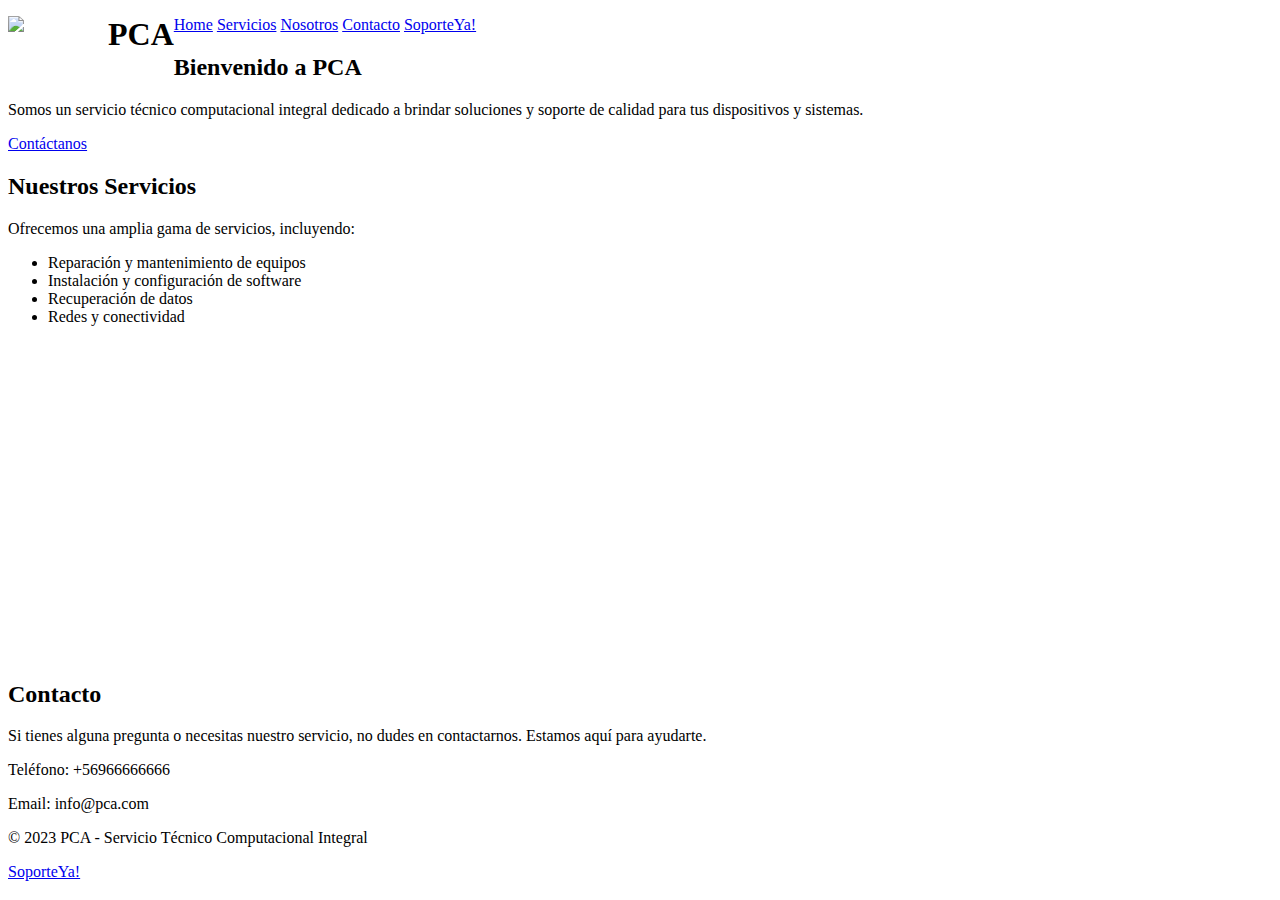
==== index.html @ 67c13a55 "primera version e n git" ====
<!DOCTYPE html>
<html lang="es">
<head>
  <meta charset="UTF-8">
  <meta name="viewport" content="width=device-width, initial-scale=1.0">
  <title>PCA - Servicio Técnico Computacional Integral</title>
  <link rel="stylesheet" href="../html/styles/styles.css">
  <link href="https://cdn.jsdelivr.net/npm/bootstrap@5.3.0/dist/css/bootstrap.min.css" rel="stylesheet" integrity="sha384-9ndCyUaIbzAi2FUVXJi0CjmCapSmO7SnpJef0486qhLnuZ2cdeRhO02iuK6FUUVM" crossorigin="anonymous">
</head>
<body>
  <header>
    <img style="float:left; margin-top: 0px;" width="90px" src="../html/images/logo_header.png">
    <h1 style="float:left; margin-top: 0px; padding-left: 10px;">PCA</h1>
    <nav>
      <ul class="menu">
        <a href="../html/index.html">Home</a>
        <a href="../html/pages/servicios.html">Servicios</a>
        <a href="../html/pages/nosotros.html">Nosotros</a>
        <a href="../html/pages/contacto.html">Contacto</a>
        <a href="../html/pages/soporteya.html">SoporteYa!</a>
      </ul>
    </nav>
  </header>

  <main>
    <section id="home" class="section">
      <div class="container">
        <h2>Bienvenido a PCA</h2>
        <p>Somos un servicio técnico computacional integral dedicado a brindar soluciones y soporte de calidad para tus dispositivos y sistemas.</p>
        <a href="../html/pages/contacto.html" class="button">Contáctanos</a>
      </div>
    </section>

    <section id="servicios" class="section">
      <div class="container">
        <h2>Nuestros Servicios</h2>
        <p>Ofrecemos una amplia gama de servicios, incluyendo:</p>
        <ul>
          <li>Reparación y mantenimiento de equipos</li>
          <li>Instalación y configuración de software</li>
          <li>Recuperación de datos</li>
          <li>Redes y conectividad</li>
        </ul>
      </div>
    </section>

    <section id="nosotros" class="section">
      <div class="container">
        <iframe width="560" height="315" src="https://www.youtube.com/embed/j1rwARMeNjo" title="YouTube video player" frameborder="0" allow="accelerometer; autoplay; clipboard-write; encrypted-media; gyroscope; picture-in-picture; web-share" allowfullscreen></iframe>
      </div>
    </section>

    <section id="contacto" class="section">
      <div class="container">
        <h2>Contacto</h2>
        <p>Si tienes alguna pregunta o necesitas nuestro servicio, no dudes en contactarnos. Estamos aquí para ayudarte.</p>
        <p>Teléfono: +56966666666</p>
        <p>Email: info@pca.com</p>
      </div>
    </section>
  </main>

  <footer>
    <div class="container">
      <p>© 2023 PCA - Servicio Técnico Computacional Integral</p>
      <p><a href="#soporteya">SoporteYa!</a></p>
    </div>
  </footer>
</body>
</html>
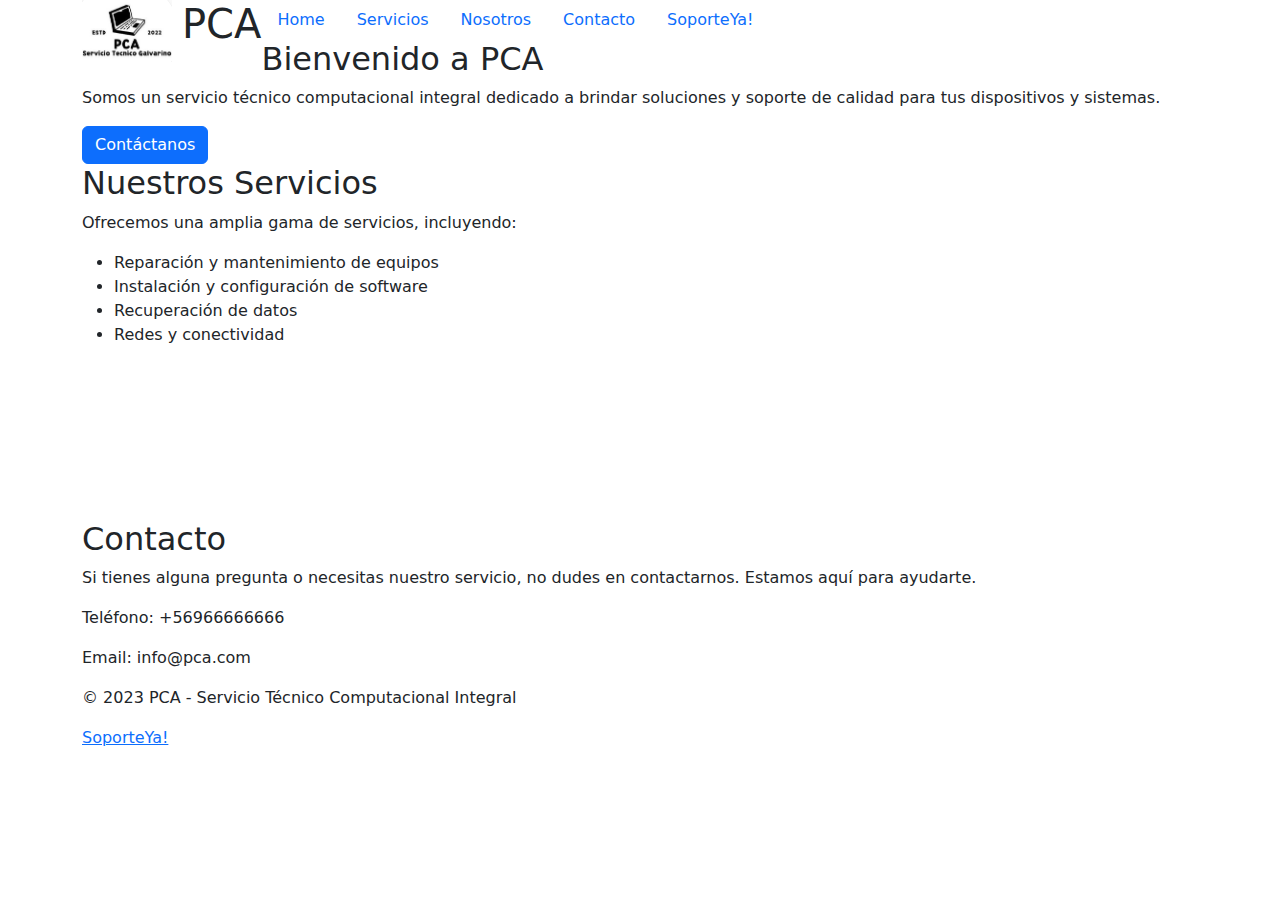
==== commit 33af6db4: "modified:   index.html" ====
--- a/index.html
+++ b/index.html
@@ -4,22 +4,37 @@
   <meta charset="UTF-8">
   <meta name="viewport" content="width=device-width, initial-scale=1.0">
   <title>PCA - Servicio Técnico Computacional Integral</title>
-  <link rel="stylesheet" href="../html/styles/styles.css">
-  <link href="https://cdn.jsdelivr.net/npm/bootstrap@5.3.0/dist/css/bootstrap.min.css" rel="stylesheet" integrity="sha384-9ndCyUaIbzAi2FUVXJi0CjmCapSmO7SnpJef0486qhLnuZ2cdeRhO02iuK6FUUVM" crossorigin="anonymous">
+  <!-- Bootstrap -->
+  <link href="https://cdn.jsdelivr.net/npm/bootstrap@5.3.0/dist/css/bootstrap.min.css" rel="stylesheet">
+  <script src="https://cdn.jsdelivr.net/npm/bootstrap@5.3.0/dist/js/bootstrap.bundle.min.js"></script>
+  <!-- /Bootstrap -->
+  <!-- <link rel="stylesheet" href="./html/styles/styles.css"> -->
 </head>
 <body>
   <header>
-    <img style="float:left; margin-top: 0px;" width="90px" src="../html/images/logo_header.png">
-    <h1 style="float:left; margin-top: 0px; padding-left: 10px;">PCA</h1>
-    <nav>
-      <ul class="menu">
-        <a href="../html/index.html">Home</a>
-        <a href="../html/pages/servicios.html">Servicios</a>
-        <a href="../html/pages/nosotros.html">Nosotros</a>
-        <a href="../html/pages/contacto.html">Contacto</a>
-        <a href="../html/pages/soporteya.html">SoporteYa!</a>
-      </ul>
-    </nav>
+    <div class="container">
+      <img style="float:left; margin-top: 0px;" width="90px" src="./images/logo_header.png">
+      <h1 style="float:left; margin-top: 0px; padding-left: 10px;">PCA</h1>
+      <nav>
+        <ul class="nav">
+          <li class="nav-item">
+            <a class="nav-link" href="./index.html">Home</a>
+          </li>
+          <li class="nav-item">
+            <a class="nav-link" href="./pages/servicios.html">Servicios</a>
+          </li>
+          <li class="nav-item">
+            <a class="nav-link" href="./pages/nosotros.html">Nosotros</a>
+          </li>
+          <li class="nav-item">
+            <a class="nav-link" href="./pages/contacto.html">Contacto</a>
+          </li>
+          <li class="nav-item">
+            <a class="nav-link" href="./pages/soporteya.html">SoporteYa!</a>
+          </li>
+        </ul>
+      </nav>
+    </div>
   </header>
 
   <main>
@@ -27,7 +42,7 @@
       <div class="container">
         <h2>Bienvenido a PCA</h2>
         <p>Somos un servicio técnico computacional integral dedicado a brindar soluciones y soporte de calidad para tus dispositivos y sistemas.</p>
-        <a href="../html/pages/contacto.html" class="button">Contáctanos</a>
+        <a href="./html/pages/contacto.html" class="btn btn-primary">Contáctanos</a>
       </div>
     </section>
 
@@ -46,7 +61,9 @@
 
     <section id="nosotros" class="section">
       <div class="container">
-        <iframe width="560" height="315" src="https://www.youtube.com/embed/j1rwARMeNjo" title="YouTube video player" frameborder="0" allow="accelerometer; autoplay; clipboard-write; encrypted-media; gyroscope; picture-in-picture; web-share" allowfullscreen></iframe>
+        <div class="embed-responsive embed-responsive-16by9">
+          <iframe class="embed-responsive-item" src="https://www.youtube.com/embed/j1rwARMeNjo" title="YouTube video player" frameborder="0" allow="accelerometer; autoplay; clipboard-write; encrypted-media; gyroscope; picture-in-picture; web-share" allowfullscreen></iframe>
+        </div>
       </div>
     </section>
 
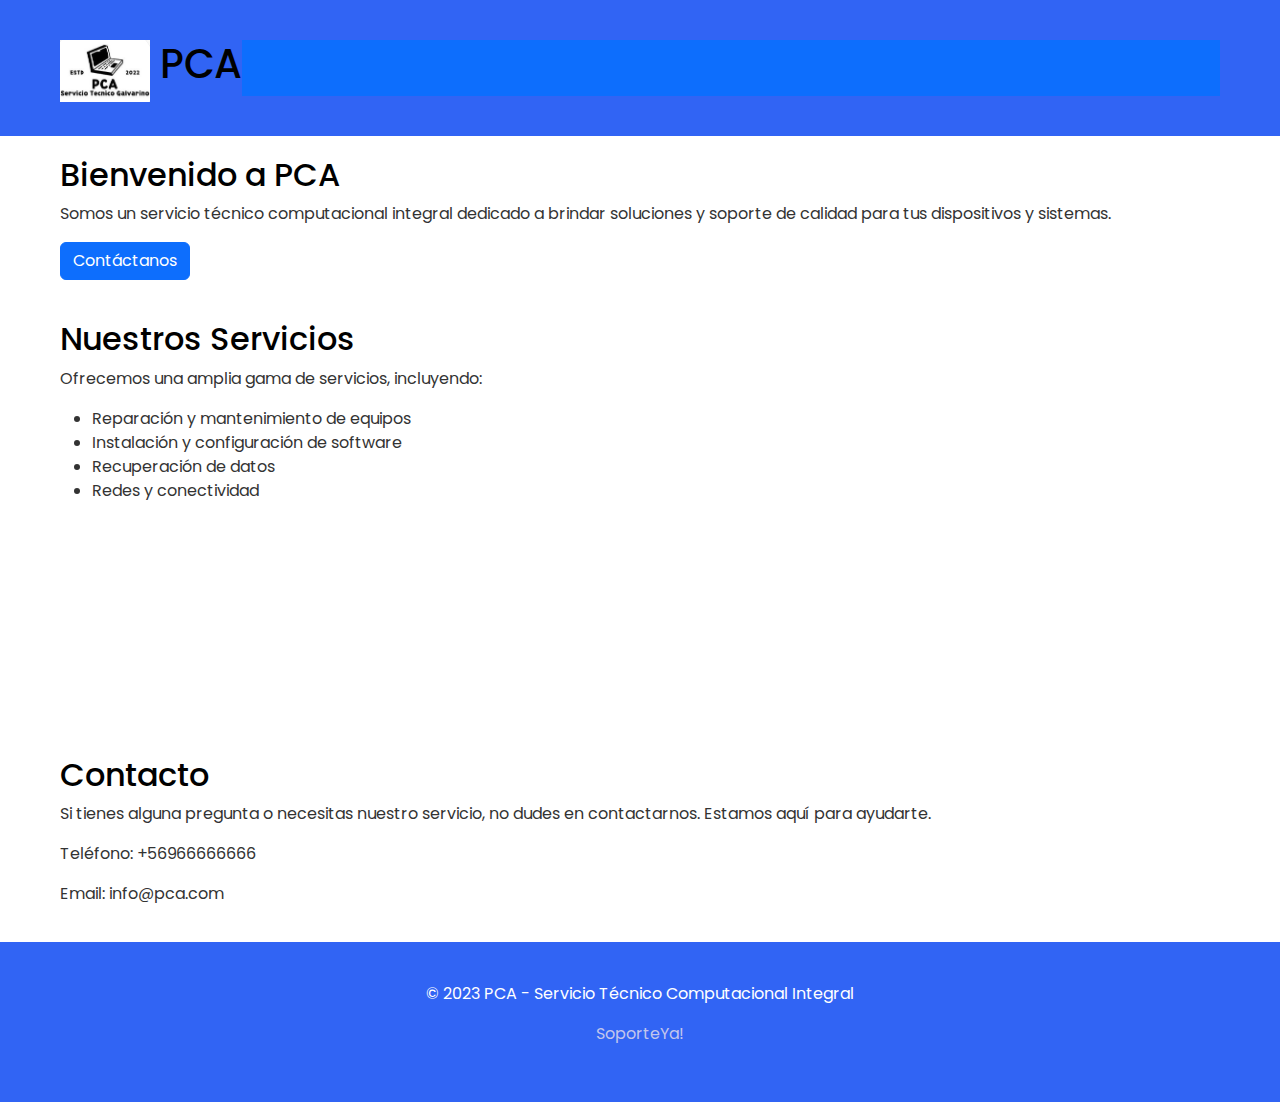
==== commit e6e3e1a9: "modified:   index.html 	modified:   pages/contacto.html 	modified:   pages/nosotros.html 	modified: " ====
--- a/index.html
+++ b/index.html
@@ -8,14 +8,14 @@
   <link href="https://cdn.jsdelivr.net/npm/bootstrap@5.3.0/dist/css/bootstrap.min.css" rel="stylesheet">
   <script src="https://cdn.jsdelivr.net/npm/bootstrap@5.3.0/dist/js/bootstrap.bundle.min.js"></script>
   <!-- /Bootstrap -->
-  <!-- <link rel="stylesheet" href="./html/styles/styles.css"> -->
+  <link rel="stylesheet" href="./styles/styles.css"
 </head>
 <body>
   <header>
     <div class="container">
       <img style="float:left; margin-top: 0px;" width="90px" src="./images/logo_header.png">
       <h1 style="float:left; margin-top: 0px; padding-left: 10px;">PCA</h1>
-      <nav>
+      <nav class="navbar navbar-dark bg-primary">
         <ul class="nav">
           <li class="nav-item">
             <a class="nav-link" href="./index.html">Home</a>
--- a/styles/styles.css
+++ b/styles/styles.css
@@ -0,0 +1,40 @@
+@import url('https://fonts.googleapis.com/css2?family=Poppins&display=swap'); 
+/* Estilo del cuerpo de la página */
+body {
+  font-family: Arial, sans-serif;
+  background-color: #ffffff; /* Blanco */
+  color: #333333; /* Color de texto principal */
+  font-family: 'Poppins', sans-serif;
+}
+  
+/* Encabezado del sitio */
+header {
+  background-color: #3164F4; /* Azul */
+  padding: 20px;
+  text-align: center;
+  color: #ffffff; /* Blanco */
+}
+footer {
+  background-color: #3164F4; /* Azul */
+  padding: 20px;
+  text-align: center;
+  color: #ffffff; /* Blanco */
+}
+
+/* Estilo para los títulos principales */
+h1, h2 {
+  color: #000000; /* Negro */
+ }
+
+/* Estilo para los enlaces */
+a {
+  color: #c2c6ec; /* Azul claro */
+  text-decoration: none;
+}
+
+/* Contenedor principal */
+.container {
+  max-width: 1200px;
+  margin: 0 auto;
+  padding: 20px;
+}
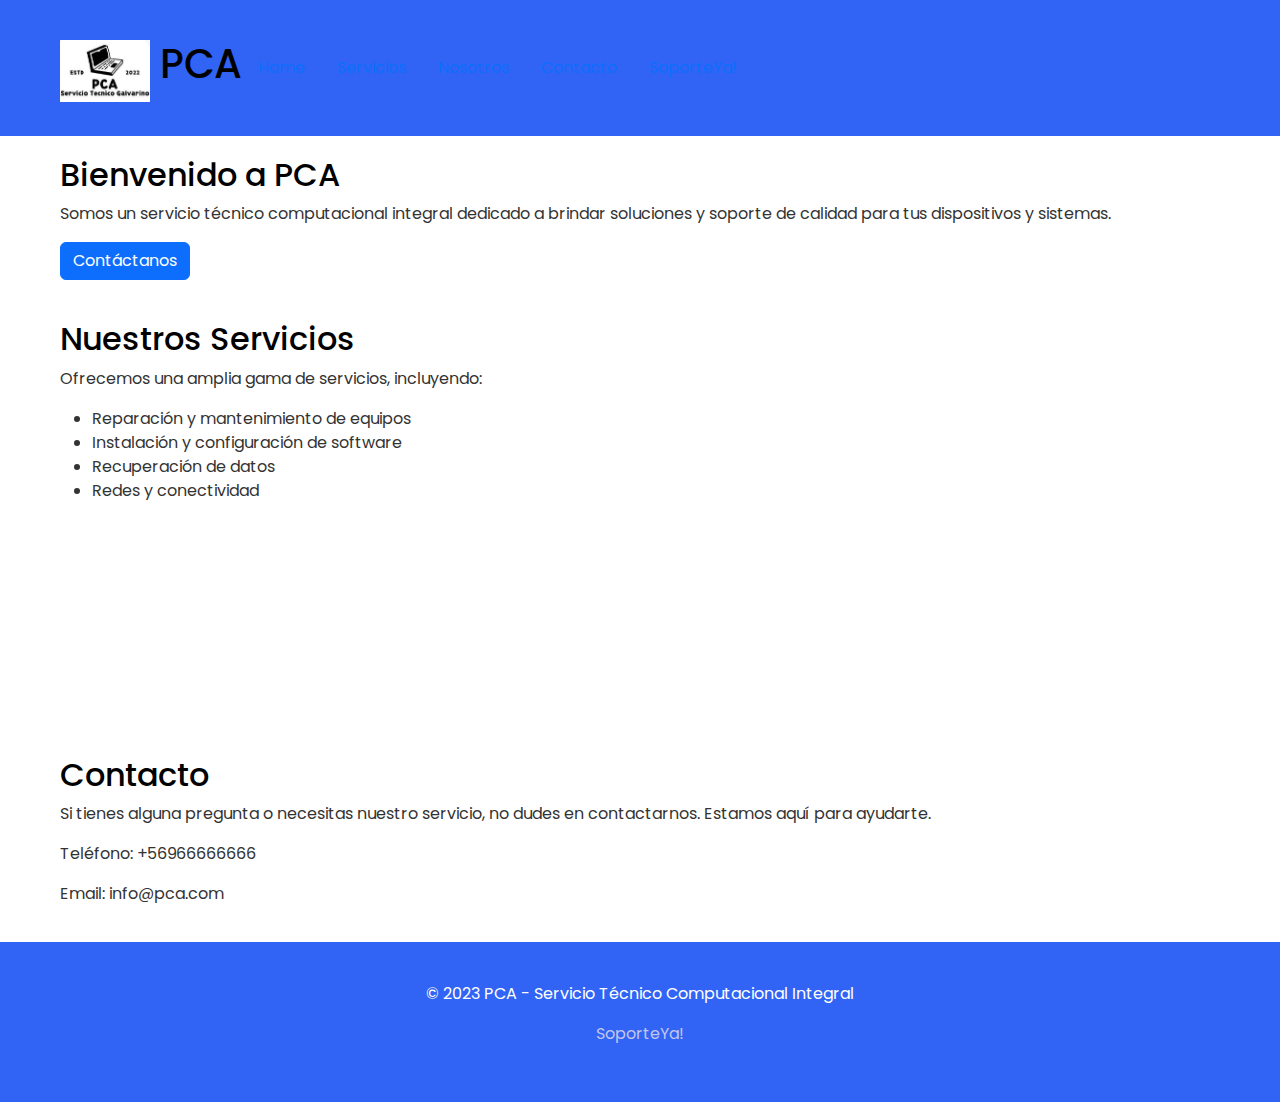
==== commit 02f1e8ec: "modified:   index.html 	modified:   pages/contacto.html 	modified:   pages/nosotros.html 	modified: " ====
--- a/index.html
+++ b/index.html
@@ -15,7 +15,7 @@
     <div class="container">
       <img style="float:left; margin-top: 0px;" width="90px" src="./images/logo_header.png">
       <h1 style="float:left; margin-top: 0px; padding-left: 10px;">PCA</h1>
-      <nav class="navbar navbar-dark bg-primary">
+      <nav class="navbar navbar-dark" >
         <ul class="nav">
           <li class="nav-item">
             <a class="nav-link" href="./index.html">Home</a>
